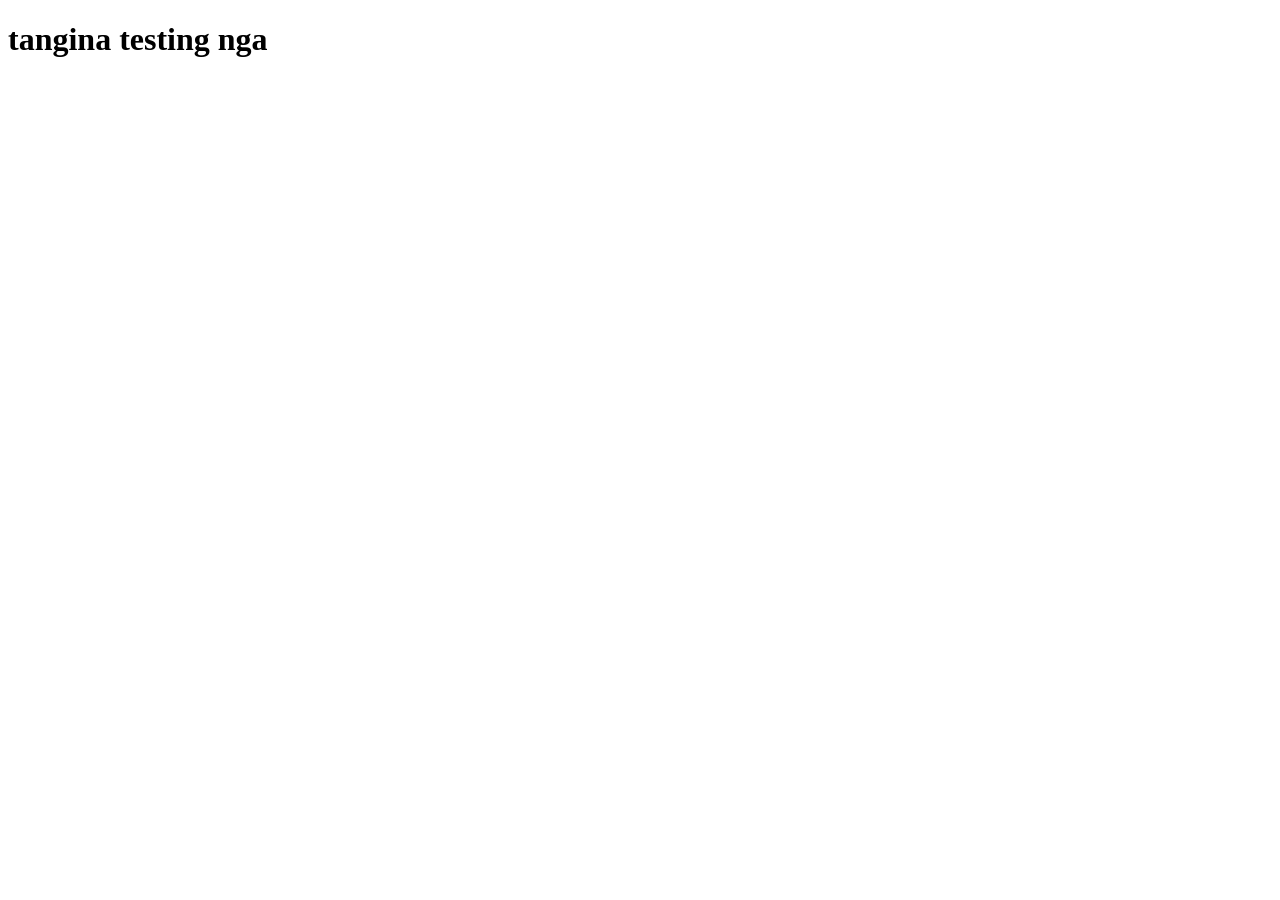
==== 2-age-calculator-program/index.html @ c8d64124 "updated folder name" ====
<!DOCTYPE html>
<html lang="en">
<head>
    <meta charset="UTF-8">
    <meta name="viewport" content="width=device-width, initial-scale=1.0">
    <title>Document</title>
</head>
<body>
    <h1>tangina testing nga</h1>
</body>
</html>
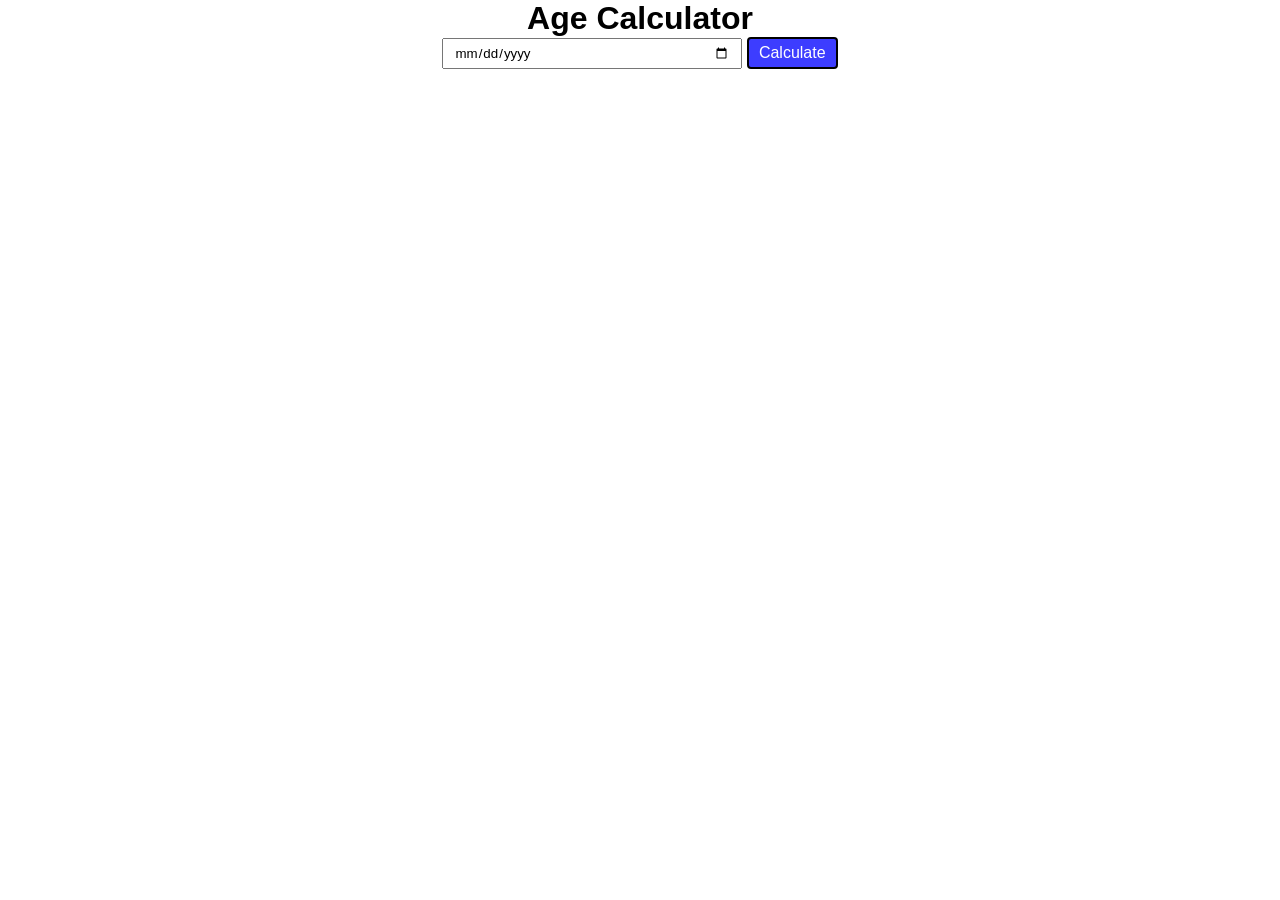
==== commit d6696263: "complete age calculator with validation" ====
--- a/2-age-calculator-program/index.html
+++ b/2-age-calculator-program/index.html
@@ -4,8 +4,18 @@
     <meta charset="UTF-8">
     <meta name="viewport" content="width=device-width, initial-scale=1.0">
     <title>Document</title>
+    <link rel="stylesheet" href="style.css">
 </head>
 <body>
-    <h1>tangina testing nga</h1>
+    <h1>Age Calculator</h1>
+
+    <div class="container">
+        <input type="date" name="date" id="date">
+        <button type="submit" id="submit">Calculate</button>
+    </div>
+
+    <h1 id="display-age"></h1>
+
+    <script src="app.js"></script>
 </body>
 </html>
--- a/2-age-calculator-program/style.css
+++ b/2-age-calculator-program/style.css
@@ -0,0 +1,27 @@
+*{
+    padding: 0;
+    margin: 0;
+    box-sizing: border-box;
+    font-family: Arial, Helvetica, sans-serif;
+}
+
+body{
+    max-width: 1320px;
+    display: flex;
+    justify-content: center;
+    align-items: center;
+    flex-direction: column;
+}
+input{
+    padding: 5px 10px;
+    width: 300px;
+}
+button{
+    background-color: rgb(61, 61, 255);
+    padding: 5px 10px;
+    border: 2px solid #000;
+    font-size: 16px;
+    color: #fff;
+    border-radius: 4px;
+    cursor: pointer;
+}
